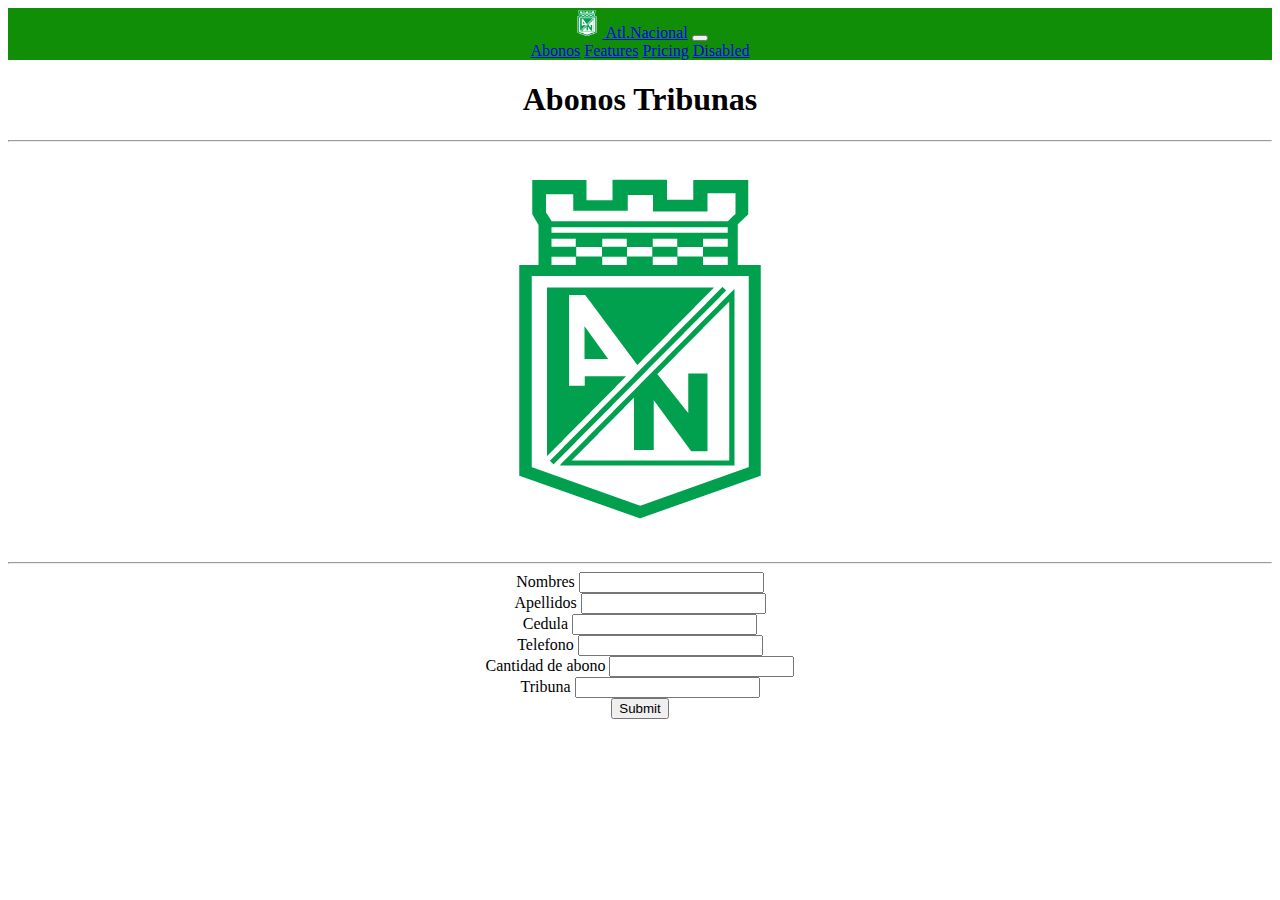
==== abono.html @ 7ce8edf9 "nacio" ====
<!DOCTYPE html>
<html lang="en">
<head>
    <meta charset="UTF-8">
    <meta http-equiv="X-UA-Compatible" content="IE=edge">
    <meta name="viewport" content="width=device-width, initial-scale=1.0">
    <title>ATL.NACIONAL</title>
    <link href="https://cdn.jsdelivr.net/npm/bootstrap@5.1.3/dist/css/bootstrap.min.css" rel="stylesheet" integrity="sha384-1BmE4kWBq78iYhFldvKuhfTAU6auU8tT94WrHftjDbrCEXSU1oBoqyl2QvZ6jIW3" crossorigin="anonymous">
    <link rel="stylesheet" href="estilos.css">
</head>
<body class="fondo texto">
    <header>
        <nav class="navbar navbar-expand-lg navbar-dark" style="background-color: #118E07 ;">
            <a class="navbar-brand" href="index.html">
                <img src="img/logo2.png" width="30" height="30" class="d-inline-block align-top" alt="">
                Atl.Nacional</a>
            <button class="navbar-toggler" type="button" data-toggle="collapse" data-target="#navbarNavAltMarkup" aria-controls="navbarNavAltMarkup" aria-expanded="false" aria-label="Toggle navigation">
              <span class="navbar-toggler-icon"></span>
            </button>
            <div class="collapse navbar-collapse" id="navbarNavAltMarkup">
              <div class="navbar-nav">
                <a class="nav-item nav-link active" href="abono.html">Abonos<span class="sr-only"></span></a>
                <a class="nav-item nav-link" href="#">Features</a>
                <a class="nav-item nav-link" href="#">Pricing</a>
                <a class="nav-item nav-link disabled" href="#">Disabled</a>
              </div>
            </div>
          </nav>
    </header>
    <main>
        <div class="container">
            <div class="row">
                <div class="col-6">
                    <h1 class="mt-5">Abonos Tribunas</h1>
                    <hr>
                    <img src="img/logo2.png" alt="">
                    <hr>
                    <form>
                        <div class="mb-3">
                            <label for="exampleInputEmail1" class="form-label">Nombres</label>
                            <input type="name" class="form-control" id="exampleInputEmail1" aria-describedby="emailHelp">
                          </div>
                          <div class="mb-3">
                            <label for="exampleInputPassword1" class="form-label">Apellidos</label>
                            <input type="lastname" class="form-control" id="exampleInputPassword1">
                          </div>
                          <div class="mb-3">
                            <label for="exampleInputPassword1" class="form-label">Cedula</label>
                            <input type="id" class="form-control" id="exampleInputPassword1">
                          </div>
                          <div class="mb-3">
                            <label for="exampleInputPassword1" class="form-label">Telefono</label>
                            <input type="cellphone" class="form-control" id="exampleInputPassword1">
                          </div>
                          <div class="mb-3">
                            <label for="exampleInputPassword1" class="form-label">Cantidad de abono</label>
                            <input type="abono" class="form-control" id="exampleInputPassword1">
                          </div>
                          <div class="mb-3">
                            <label for="exampleInputPassword1" class="form-label">Tribuna</label>
                            <input type="tribuna" class="form-control" id="exampleInputPassword1">
                          </div>
                          <button type="submit" class="btn btn-primary">Submit</button>
                    </form>
                </div>
            </div>
        </div>
    </main>
    <footer>

    </footer>
    <script src="https://cdn.jsdelivr.net/npm/bootstrap@5.1.3/dist/js/bootstrap.bundle.min.js" integrity="sha384-ka7Sk0Gln4gmtz2MlQnikT1wXgYsOg+OMhuP+IlRH9sENBO0LRn5q+8nbTov4+1p" crossorigin="anonymous"></script>
</body>
</html>
---- estilos.css ----
.fondo{
    background-color: white;
}
.texto{
    text-align: center;
}
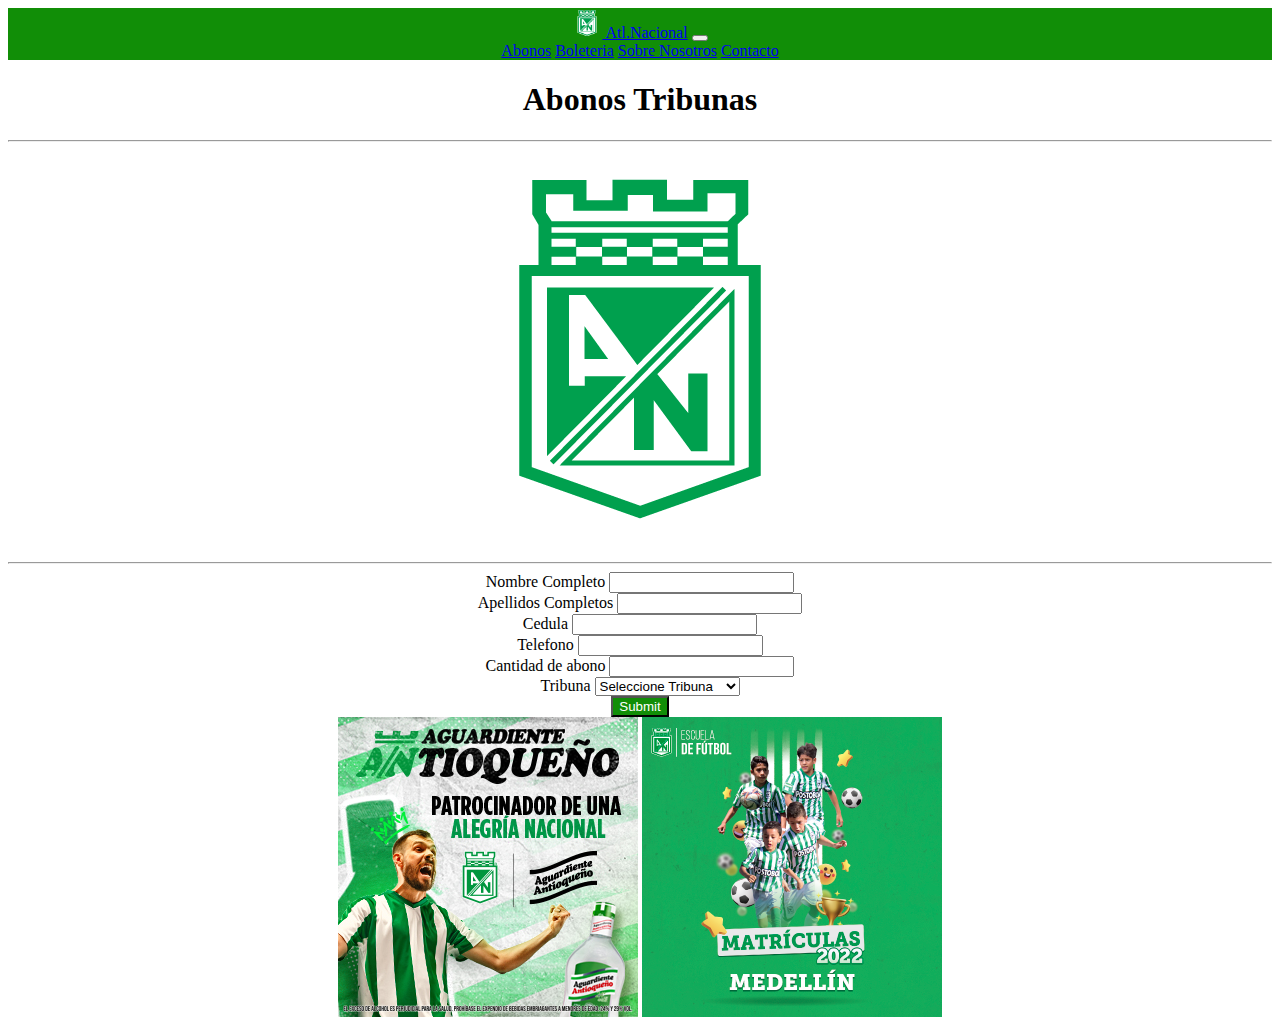
==== commit 0d28b1cc: "a" ====
--- a/abono.html
+++ b/abono.html
@@ -20,48 +20,75 @@
             <div class="collapse navbar-collapse" id="navbarNavAltMarkup">
               <div class="navbar-nav">
                 <a class="nav-item nav-link active" href="abono.html">Abonos<span class="sr-only"></span></a>
-                <a class="nav-item nav-link" href="#">Features</a>
-                <a class="nav-item nav-link" href="#">Pricing</a>
-                <a class="nav-item nav-link disabled" href="#">Disabled</a>
+                <a class="nav-item nav-link" href="#">Boleteria</a>
+                <a class="nav-item nav-link" href="#">Sobre Nosotros</a>
+                <a class="nav-item nav-link disabled" href="#">Contacto</a>
               </div>
             </div>
           </nav>
     </header>
     <main>
         <div class="container">
-            <div class="row">
-                <div class="col-6">
+            <div class="row ">
+              
+                <div class="col-7">
                     <h1 class="mt-5">Abonos Tribunas</h1>
                     <hr>
                     <img src="img/logo2.png" alt="">
                     <hr>
-                    <form>
+                    
+                      
+                      <form>
+
                         <div class="mb-3">
-                            <label for="exampleInputEmail1" class="form-label">Nombres</label>
-                            <input type="name" class="form-control" id="exampleInputEmail1" aria-describedby="emailHelp">
-                          </div>
-                          <div class="mb-3">
-                            <label for="exampleInputPassword1" class="form-label">Apellidos</label>
-                            <input type="lastname" class="form-control" id="exampleInputPassword1">
-                          </div>
-                          <div class="mb-3">
-                            <label for="exampleInputPassword1" class="form-label">Cedula</label>
-                            <input type="id" class="form-control" id="exampleInputPassword1">
-                          </div>
-                          <div class="mb-3">
-                            <label for="exampleInputPassword1" class="form-label">Telefono</label>
-                            <input type="cellphone" class="form-control" id="exampleInputPassword1">
-                          </div>
-                          <div class="mb-3">
-                            <label for="exampleInputPassword1" class="form-label">Cantidad de abono</label>
-                            <input type="abono" class="form-control" id="exampleInputPassword1">
-                          </div>
-                          <div class="mb-3">
-                            <label for="exampleInputPassword1" class="form-label">Tribuna</label>
-                            <input type="tribuna" class="form-control" id="exampleInputPassword1">
-                          </div>
-                          <button type="submit" class="btn btn-primary">Submit</button>
-                    </form>
+                          <label for="exampleInputEmail1" class="form-label">Nombre Completo</label>
+                          <input type="name" class="form-control" id="nombre" aria-describedby="emailHelp">
+                        </div>
+
+                        <div class="mb-3">
+                          <label for="exampleInputPassword1" class="form-label">Apellidos Completos</label>
+                          <input type="lastname" class="form-control" id="apellido">
+                        </div>
+
+                        <div class="mb-3">
+                          <label for="exampleInputPassword1" class="form-label">Cedula</label>
+                          <input type="number" class="form-control" id="cedula">
+                        </div>
+
+                        <div class="mb-3">
+                          <label for="exampleInputPassword1" class="form-label">Telefono</label>
+                          <input type="number" class="form-control" id="telefono">
+                        </div>
+
+                        <div class="mb-3">
+                          <label for="exampleInputPassword1" class="form-label">Cantidad de abono</label>
+                          <input type="number" class="form-control" id="abono">
+                        </div>
+
+                        <div class="mb-3">
+                          <label for="disabledSelect" class="form-label">Tribuna</label>
+                          <select id="tribuna" class="form-select" aria-label="Default select example">
+                            <option selected>Seleccione Tribuna</option>
+                            <option id="norte" value="norte">Norte: $144000</option>
+                            <option id="sur" value="sur">Sur: $144000</option>
+                            <option id="occidental" value="occidental">Occidental: $444000</option>
+                            <option id="oriental" value="oriental">Oriental: $215000 </option>
+                          </select>
+                        </div>
+
+                        <button id="boton" type="submit" class="mt-5 w-100 btn" style="color: white; background-color: #118E07;">Submit</button>
+                      </form>
+                         
+                        
+
+                          
+                    
+                </div>
+                <div class="col-5 mt-5">
+                  <img src="img/Banner_Nacional_Navidad_1.gif" alt="">
+                  <img src="img/Aguardiente-Antioqueño-Banner-Web-estatico-300X300.jpg" alt="">
+                  <img src="img/BROCHURE-ESCUELA_300x300.png" alt="">
+                  <img src="img/fifa.gif" alt="">
                 </div>
             </div>
         </div>
@@ -70,5 +97,6 @@
 
     </footer>
     <script src="https://cdn.jsdelivr.net/npm/bootstrap@5.1.3/dist/js/bootstrap.bundle.min.js" integrity="sha384-ka7Sk0Gln4gmtz2MlQnikT1wXgYsOg+OMhuP+IlRH9sENBO0LRn5q+8nbTov4+1p" crossorigin="anonymous"></script>
+    <script src="abono.js"></script>
 </body>
 </html>